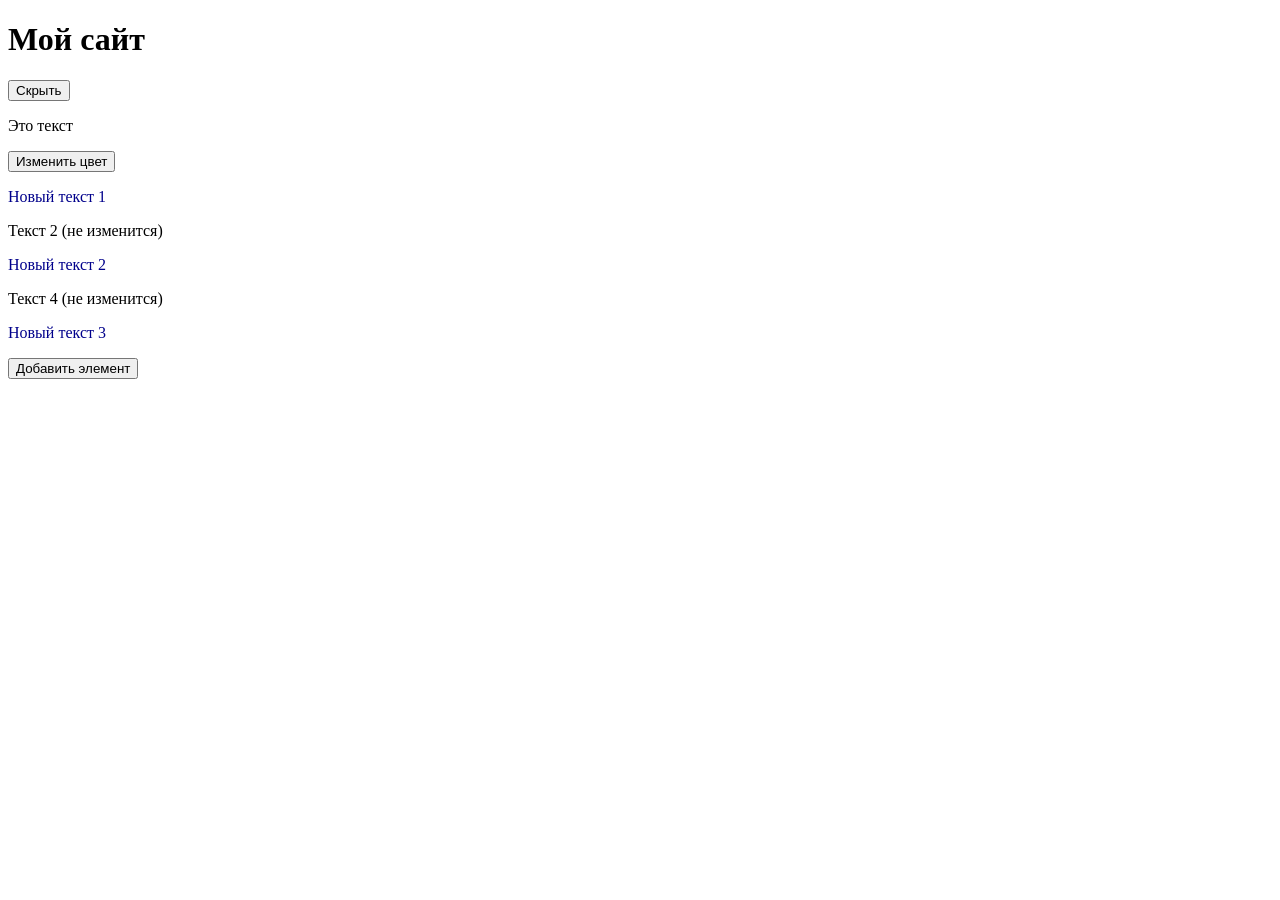
==== Дз.html @ 9a34f5d1 "Задание по  Основы работы DOM" ====
<!DOCTYPE html>
<html lang="ru">
  <head>
    <meta charset="UTF-8" />
    <meta name="viewport" content="width=device-width, initial-scale=1.0" />
    <meta http-equiv="X-UA-Compatible" content="IE=edge" />
    <link rel="stylesheet" href="Дз.css" />
    <link rel="preconnect" href="https://fonts.googleapis.com" />
    <link rel="preconnect" href="https://fonts.gstatic.com" crossorigin />
    <link
      href="https://fonts.googleapis.com/css2?family=Montserrat:ital,wght@0,100..900;1,100..900&display=swap"
      rel="stylesheet"
    />

    <body>
      <header>
        <h1 id="title">Мой сайт</h1>
        <button id="toggleButton">Скрыть</button>
        <script>
          const title = document.querySelector("#title");
          const button = document.querySelector("#toggleButton");
          let isVisible = true;

          button.addEventListener("click", function () {
            if (isVisible) {
              title.style.display = "none";
              button.textContent = "Показать";
            } else {
              title.style.display = "block";
              button.textContent = "Скрыть";
            }
            isVisible = !isVisible;
          });
        </script>
        <p id="text">Это текст</p>
        <button id="colorButton">Изменить цвет</button>

        <script>
          document.addEventListener("DOMContentLoaded", function () {
            const text = document.querySelector("#text");
            const button = document.querySelector("#colorButton");

            button.addEventListener("click", function () {
              text.style.color = "blue";
            });
          });
        </script>

        <!-- <p class="description">Текст 1 — исходный</p>
        <div class="description">Текст 2 — исходный</div>
        <span class="description">Текст 3 — исходный</span>
        <p>Этот элемент не изменится</p>

        <script>
          document.addEventListener("DOMContentLoaded", function () {
            const elements = document.querySelectorAll(".description");

            console.log(
              'Найдено элементов с классом "description":',
              elements.length
            );

            if (elements.length === 0) {
              console.error('Элементы с классом "description" не найдены!');
              return;
            }

            elements.forEach((element) => {
              element.textContent = "Измененный текст";

              element.style.color = "darkblue";
            });

            console.log("Текст успешно изменён!");
          });
        </script> -->

        <p class="description">Текст 1 (должен измениться)</p>
        <p>Текст 2 (не изменится)</p>
        <p class="description">Текст 3 (должен измениться)</p>
        <p class="other">Текст 4 (не изменится)</p>
        <p class="description">Текст 5 (должен измениться)</p>

        <script>
          document.addEventListener("DOMContentLoaded", () => {
            const elements = document.querySelectorAll(".description");

            console.log(" Скрипт запущен");
            console.log(
              `Найден(о) элементов с .description: ${elements.length}`
            );

            if (elements.length === 0) {
              console.error(' Элементы с классом "description" не найдены!');
              console.warn("Проверьте:");
              console.warn('1. Есть ли class="description" в HTML?');
              console.warn("2. Правильно ли написан селектор (.description)?");
              return;
            }

            elements.forEach((el, index) => {
              el.textContent = `Новый текст ${index + 1}`;
              el.style.color = "darkblue";
              el.style.fontWeight = "500";
            });

            console.log(" Текст успешно изменён!");
          });
        </script>
        <button id="addParagraphButton">Добавить элемент</button>

        <script>
          document.addEventListener("DOMContentLoaded", function () {
            const button = document.querySelector("#addParagraphButton");
            if (!button) {
              console.error('Кнопка с id="addParagraphButton" не найдена!');
              return;
            }

            button.addEventListener("click", function () {
              const newParagraph = document.createElement("p");

              newParagraph.textContent = "Новый абзац";

              newParagraph.classList.add("added-paragraph");

              document.body.appendChild(newParagraph);

              console.log("Абзац добавлен:", newParagraph);
            });

            console.log("Скрипт инициализирован. Кнопка готова к работе.");
          });
        </script>
      </header>
    </body>
  </head>
</html>
---- Дз.css ----
.mainTitle {
  transition: color 0.3s ease;
  font-family: Arial, sans-serif;
}

.changeTextButton {
  padding: 10px 15px;
  background-color: #4caf50;
  color: white;
  border: none;
  border-radius: 4px;
  cursor: pointer;
}
.addParagraphButton {
  padding: 12px 24px;
  background-color: #4caf50;
  color: white;
  border: none;
  border-radius: 4px;
  cursor: pointer;
  font-size: 16px;
}
.added-paragraph {
  background-color: #e0f7fa;
  padding: 15px;
  margin: 10px 0;
  border-left: 4px solid #00796b;
  font-size: 16px;
  animation: fadeIn 0.6s ease;
}
@keyframes fadeIn {
  from {
    opacity: 0;
    transform: translateY(-15px);
  }
  to {
    opacity: 1;
    transform: translateY(0);
  }
}
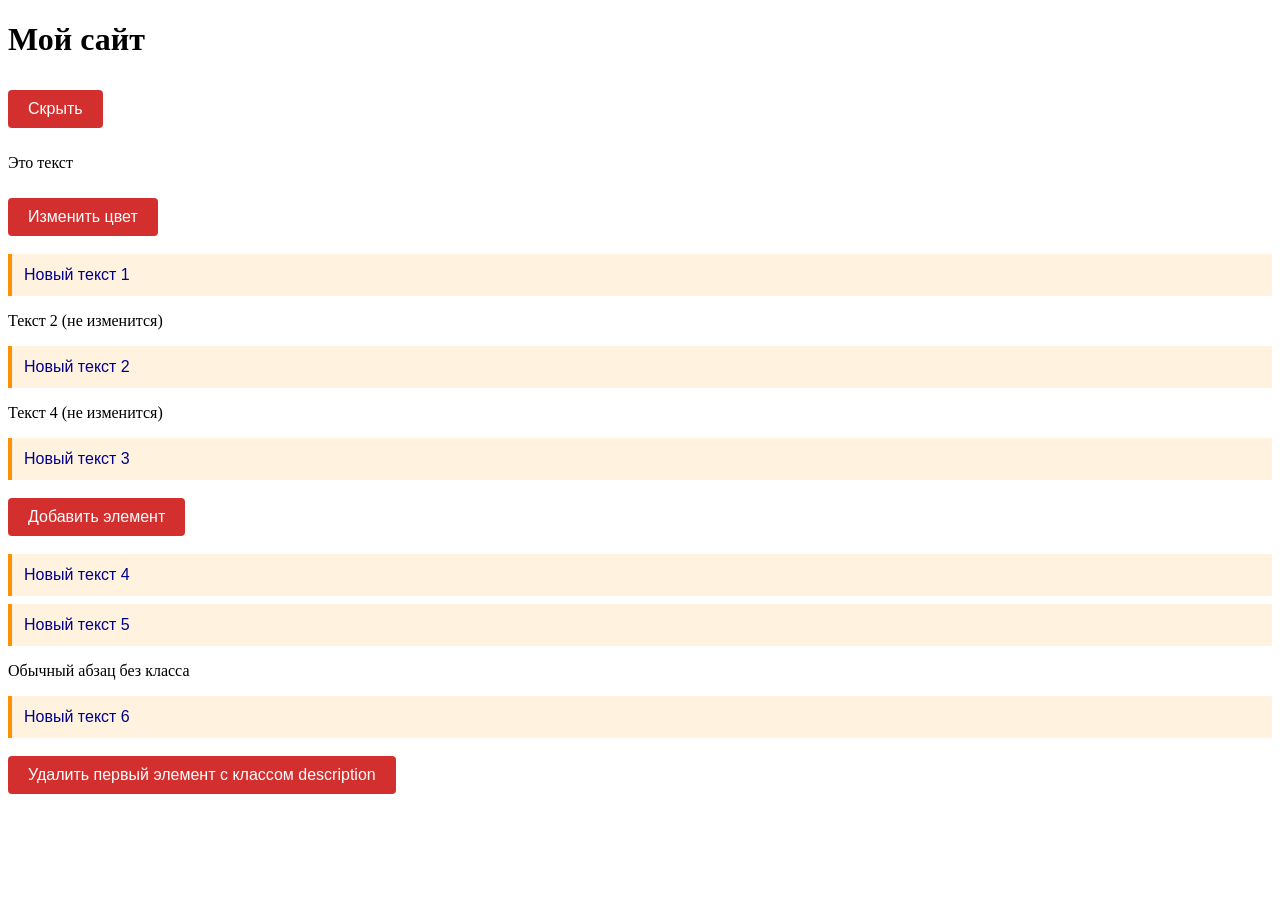
==== commit 91fe0308: "Задачки те же" ====
--- a/Дз.html
+++ b/Дз.html
@@ -132,6 +132,50 @@
             console.log("Скрипт инициализирован. Кнопка готова к работе.");
           });
         </script>
+
+        <p class="description">
+          Первый абзац с классом description (будет удалён)
+        </p>
+        <p class="description">Второй абзац с классом description</p>
+
+        <p>Обычный абзац без класса</p>
+
+        <p class="description">Третий абзац с классом description</p>
+
+        <button id="removeButton">
+          Удалить первый элемент с классом description
+        </button>
+
+        <script>
+          document.addEventListener("DOMContentLoaded", function () {
+            const removeButton = document.querySelector("#removeButton");
+
+            if (!removeButton) {
+              console.error('Кнопка с id="removeButton" не найдена!');
+              return;
+            }
+
+            removeButton.addEventListener("click", function () {
+              const targetElement = document.querySelector(".description");
+
+              if (!targetElement) {
+                console.warn('Элемент с классом "description" не найден!');
+                alert("Нет элементов с классом description для удаления.");
+                return;
+              }
+
+              targetElement.remove();
+
+              console.log("Элемент удалён:", targetElement);
+              console.log(
+                "Осталось элементов .description:",
+                document.querySelectorAll(".description").length
+              );
+            });
+
+            console.log("Скрипт инициализирован. Кнопка готова к работе.");
+          });
+        </script>
       </header>
     </body>
   </head>
--- a/Дз.css
+++ b/Дз.css
@@ -38,3 +38,20 @@
     transform: translateY(0);
   }
 }
+.description {
+  padding: 12px;
+  margin: 8px 0;
+  background-color: #fff3e0;
+  border-left: 4px solid #ff9100;
+  font-family: Arial, sans-serif;
+}
+button {
+  padding: 10px 20px;
+  background-color: #d32f2f;
+  color: white;
+  border: none;
+  border-radius: 4px;
+  cursor: pointer;
+  font-size: 16px;
+  margin: 10px 0;
+}
